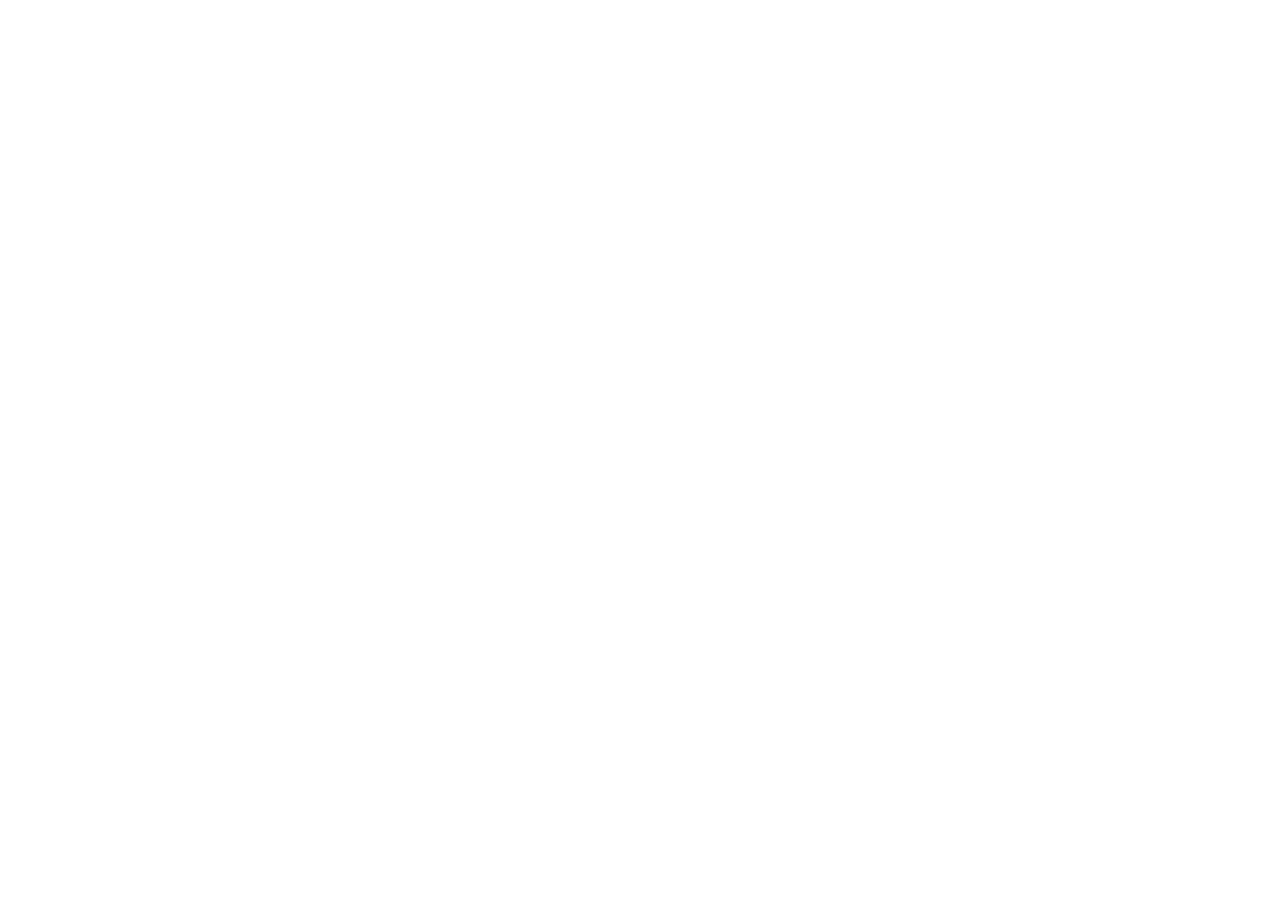
==== index.html @ a66a855e "Add setup project" ====
<!DOCTYPE html>
<html lang="en">
<head>
  <meta charset="UTF-8">
  <meta name="viewport" content="width=device-width, initial-scale=1.0">
  <meta http-equiv="X-UA-Compatible" content="ie=edge">
  <link rel="stylesheet" href="src/modal.css">
  <title>Modal Example</title>
</head>
<body>
  <script type="text/javascript" src="js/modal.js"></script>
</body>
</html>
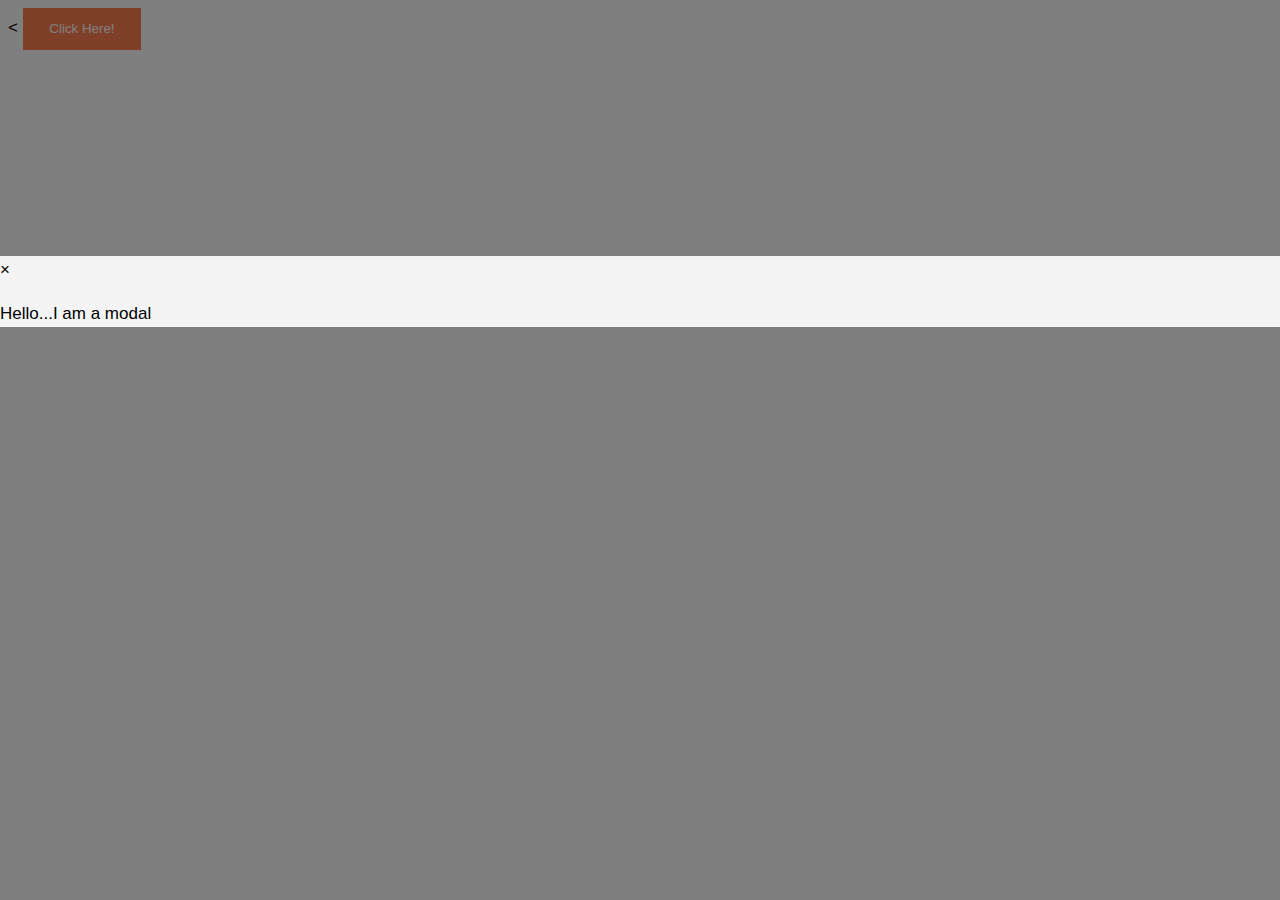
==== commit 63fac43e: "Add basic css style" ====
--- a/index.html
+++ b/index.html
@@ -4,10 +4,18 @@
   <meta charset="UTF-8">
   <meta name="viewport" content="width=device-width, initial-scale=1.0">
   <meta http-equiv="X-UA-Compatible" content="ie=edge">
-  <link rel="stylesheet" href="src/modal.css">
-  <title>Modal Example</title>
+  <<link rel="stylesheet" href="css/modal.css">
+  <title>Simple Modal Example</title>
 </head>
 <body>
+
+<button id="modalButton" class="button">Click Here!</button>
+  <div id="simpleModal" class="modal">
+    <div class="modal-content">
+      <span class="closeBtn">&times;</span>
+      <p>Hello...I am a modal</p>
+    </div>
+  </div>
   <script type="text/javascript" src="js/modal.js"></script>
 </body>
 </html>
--- a/css/modal.css
+++ b/css/modal.css
@@ -0,0 +1,35 @@
+body {
+  font-family: Arial, Helvetica, sans-serif;
+  font-size: 17px;
+  line-height: 1.6;
+}
+
+.button {
+  background: coral;
+  padding: 1em 2em;
+  color: #fff;
+  border: 0;
+
+}
+
+.button:hover {
+  background: #333;
+  cursor:pointer;
+}
+
+.modal {
+  /* display:none; */
+  position: fixed;
+  z-index: 1;
+  left: 0;
+  top: 0;
+  width: 100%;
+  height: 100%;
+  overflow: auto;
+  background-color: rgba(0,0,0, 0.5);
+}
+
+.modal-content {
+  background-color: #f4f4f4;
+  margin: 20% auto;
+}
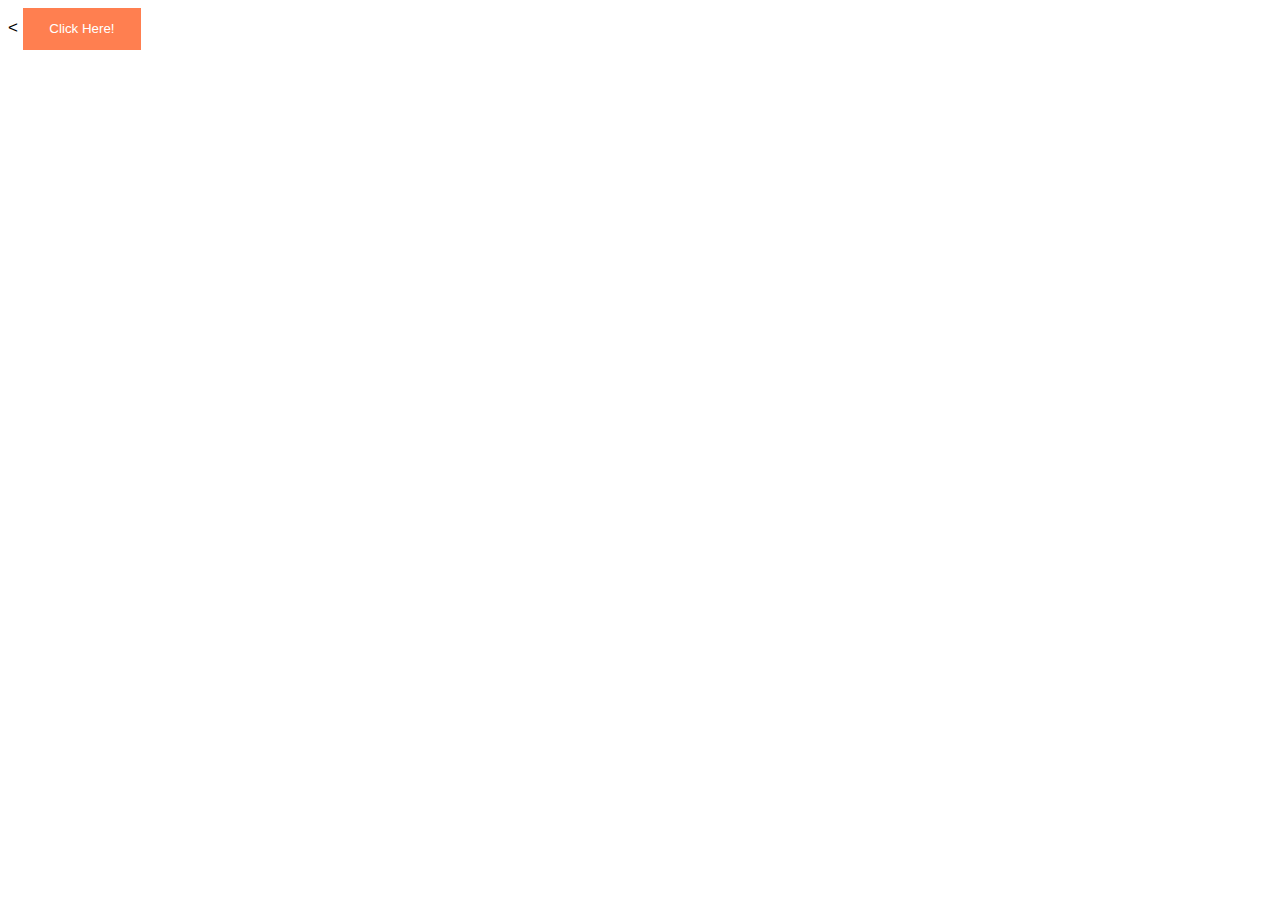
==== commit 196c144c: "Add javascript variables" ====
--- a/index.html
+++ b/index.html
@@ -16,6 +16,8 @@
       <p>Hello...I am a modal</p>
     </div>
   </div>
-  <script type="text/javascript" src="js/modal.js"></script>
+  <script type="text/javascript" src="js/modal.js">
+
+  </script>
 </body>
 </html>
--- a/css/modal.css
+++ b/css/modal.css
@@ -18,7 +18,7 @@
 }
 
 .modal {
-  /* display:none; */
+  display:none;
   position: fixed;
   z-index: 1;
   left: 0;
@@ -32,4 +32,20 @@
 .modal-content {
   background-color: #f4f4f4;
   margin: 20% auto;
+  padding: 20px;
+  width: 70%;
+  box-shadow: 0 5px 8px 0 rgba(0,0,0,0.2), 0 7px 20px 0 rgba(0,0,0,0.17);
+
 }
+
+.closeBtn {
+  color: #ccc;
+  float: right;
+  font-size: 30px;
+}
+
+.closeBtn:hover, .closeBtn:focus {
+  color: #000;
+  text-decoration: none;
+  cursor: pointer;
+}
